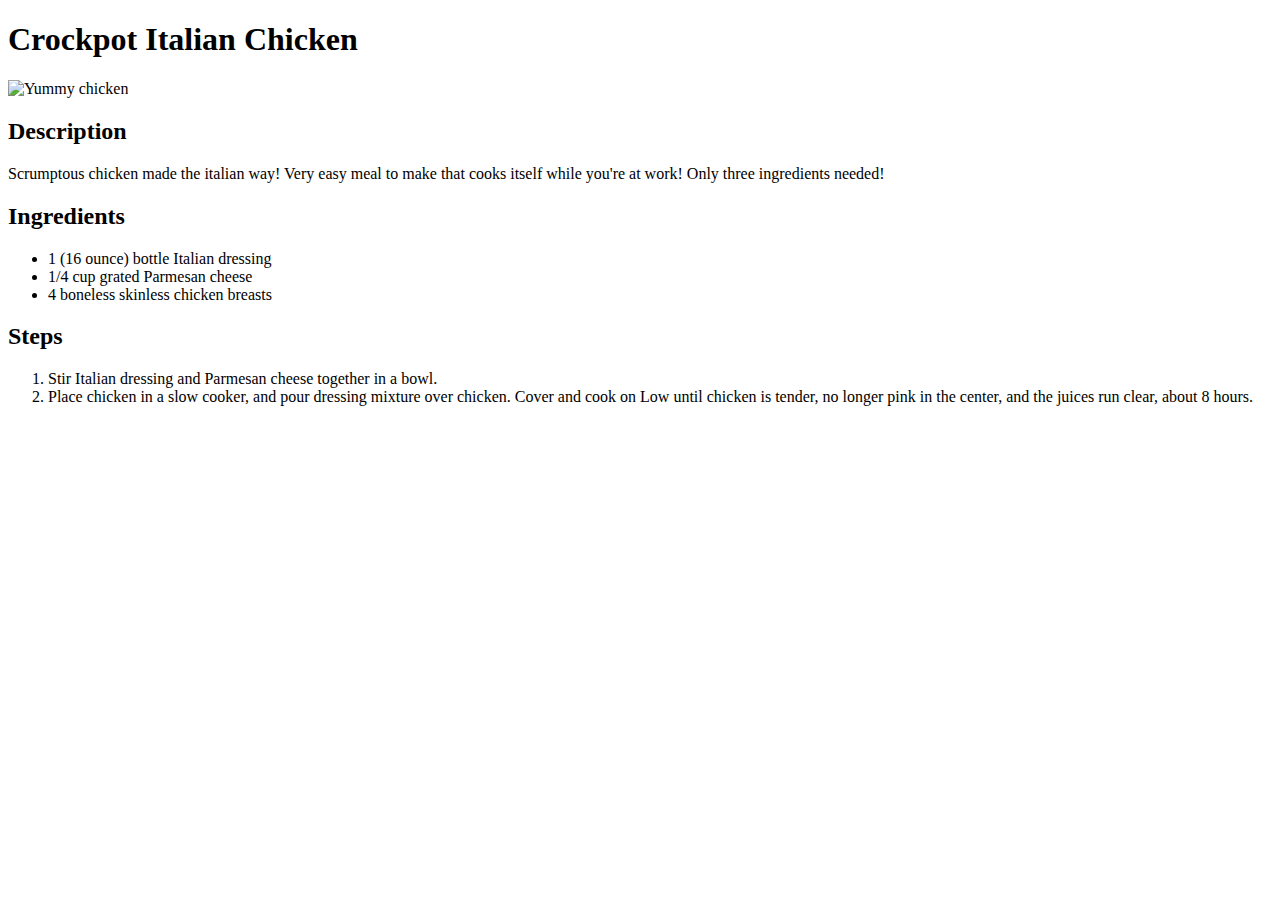
==== recipes/crockpot-italian-chicken.html @ f9298f89 "Add second filled out recipe" ====
<!DOCTYPE html>
<html lang="en">
    <head>
        <meta charset="UTF-8">
        <title>Crockpot Italian Chicken</title>
    </head>

    <body>
        <h1>Crockpot Italian Chicken</h1>
        <img src="https://www.allrecipes.com/thmb/cLLmeWO7j9YYI66vL3eZzUL_NKQ=/750x0/filters:no_upscale():max_bytes(150000):strip_icc():format(webp)/7501402crockpot-italian-chicken-recipe-fabeveryday4x3-223051c7188841cb8fd7189958c62f3d.jpg" alt="Yummy chicken">

        <h2>Description</h2>
        <p>Scrumptous chicken made the italian way! Very easy meal to make that cooks itself while you're at work! Only three ingredients needed!</p>

        <h2>Ingredients</h2>
        <ul>
            <li>1 (16 ounce) bottle Italian dressing</li>
            <li>1/4 cup grated Parmesan cheese</li>
            <li>4 boneless skinless chicken breasts</li>

        </ul>

        <h2>Steps</h2>
        <ol>
            <li>Stir Italian dressing and Parmesan cheese together in a bowl.</li>
            <li>Place chicken in a slow cooker, and pour dressing mixture over chicken. Cover and cook on Low until chicken is tender, no longer pink in the center, and the juices run clear, about 8 hours.</li>
        </ol>

    </body>
</html>
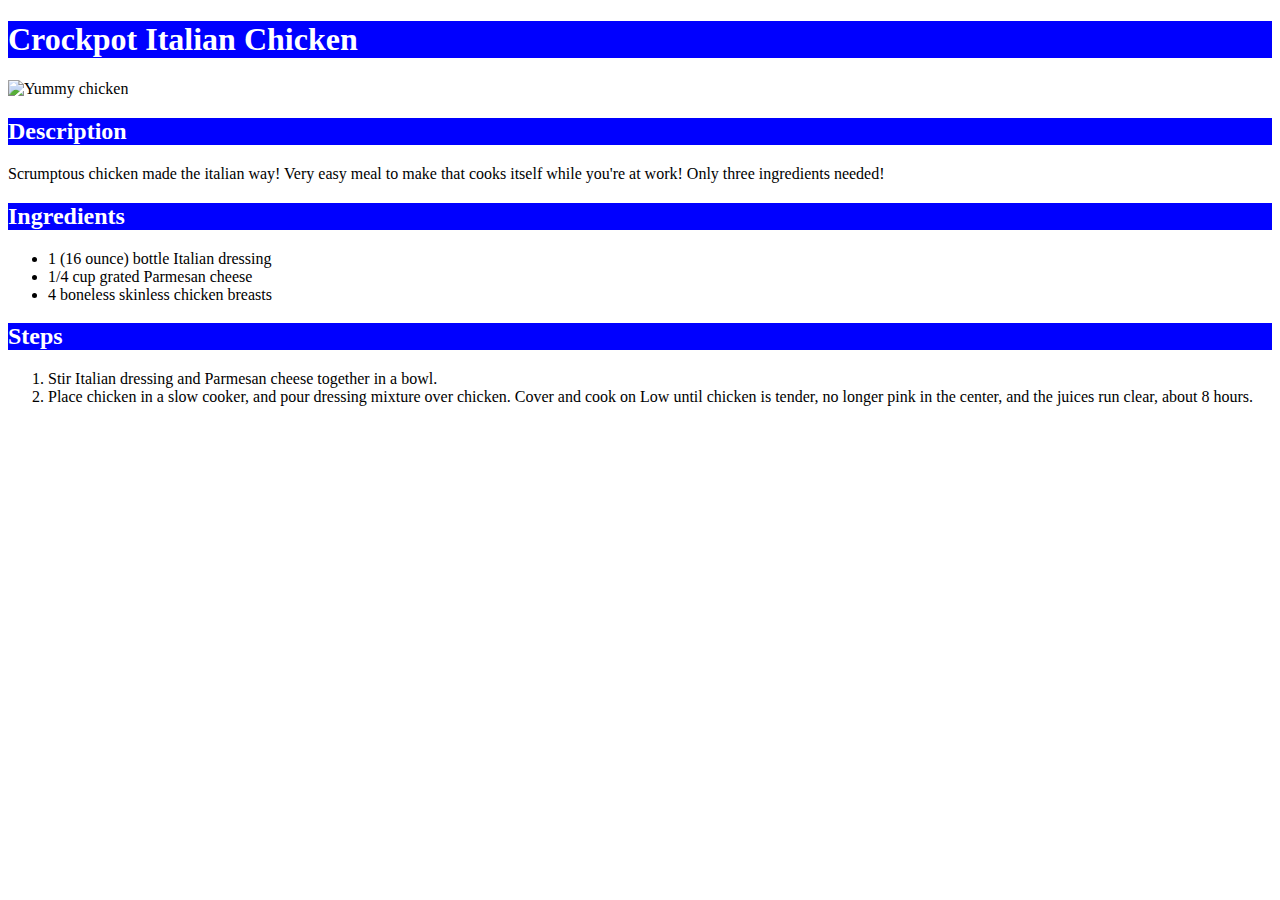
==== commit 0eee87e2: "Add basic css styling" ====
--- a/recipes/crockpot-italian-chicken.html
+++ b/recipes/crockpot-italian-chicken.html
@@ -3,6 +3,7 @@
     <head>
         <meta charset="UTF-8">
         <title>Crockpot Italian Chicken</title>
+        <link rel="stylesheet" href="./style.css">
     </head>
 
     <body>
--- a/recipes/style.css
+++ b/recipes/style.css
@@ -0,0 +1,10 @@
+h1,
+h2 {
+    background-color: blue;
+    color: white;
+}
+
+img {
+    height: auto;
+    width: 500px;
+}